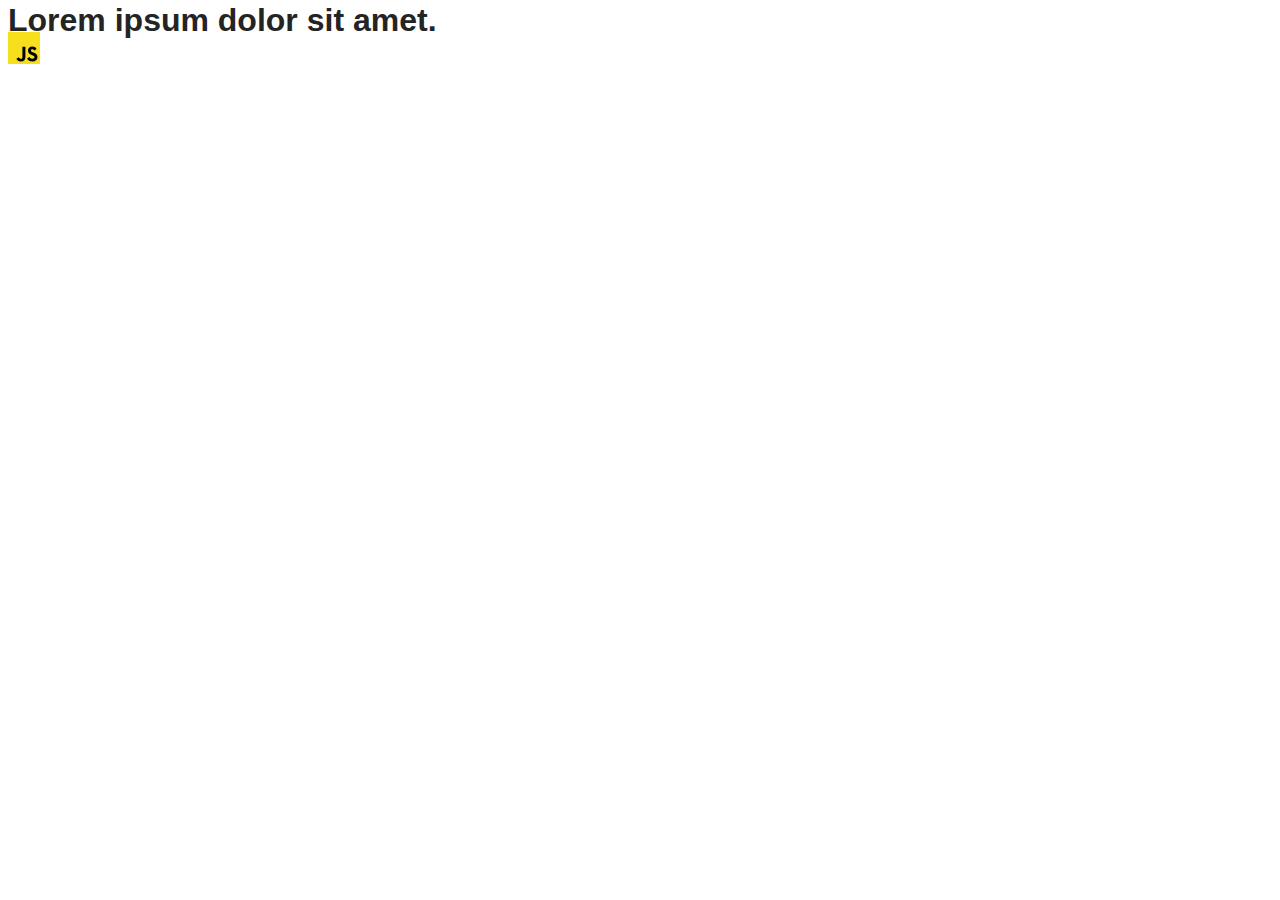
==== src/index.html @ 28acf19c "add" ====
<!DOCTYPE html>
<html lang="en">
  <head>
    <meta charset="UTF-8" />
    <link rel="icon" type="image/svg+xml" href="/favicon.svg" />
    <meta name="viewport" content="width=device-width, initial-scale=1.0" />
    <title>Vanilla App Template</title>
    <link rel="stylesheet" href="./css/styles.css" />
  </head>
  <body>
    <load ="partials/header.html" />

    <section>
      <h1>Lorem ipsum dolor sit amet.</h1>
      <!-- Path to images as from index.html file -->
      <img src="./img/javascript.svg" alt="" />
    </section>

    <!-- Loads the specified .html file -->
    <load ="partials/vite-promo.html" />

    <script type="module" src="./main.js"></script>
  </body>
</html>
---- src/css/styles.css ----
/**
  |============================
  | include css partials with
  | default @import url()
  |============================
*/
@import url('./reset.css');
@import url('./vite-promo.css');
@import url('./header.css');

:root {
  font-family: Inter, Avenir, Helvetica, Arial, sans-serif;
  font-size: 16px;
  line-height: 24px;
  font-weight: 400;

  color: #242424;
  background-color: rgba(255, 255, 255, 0.87);

  font-synthesis: none;
  text-rendering: optimizeLegibility;
  -webkit-font-smoothing: antialiased;
  -moz-osx-font-smoothing: grayscale;
  -webkit-text-size-adjust: 100%;
}
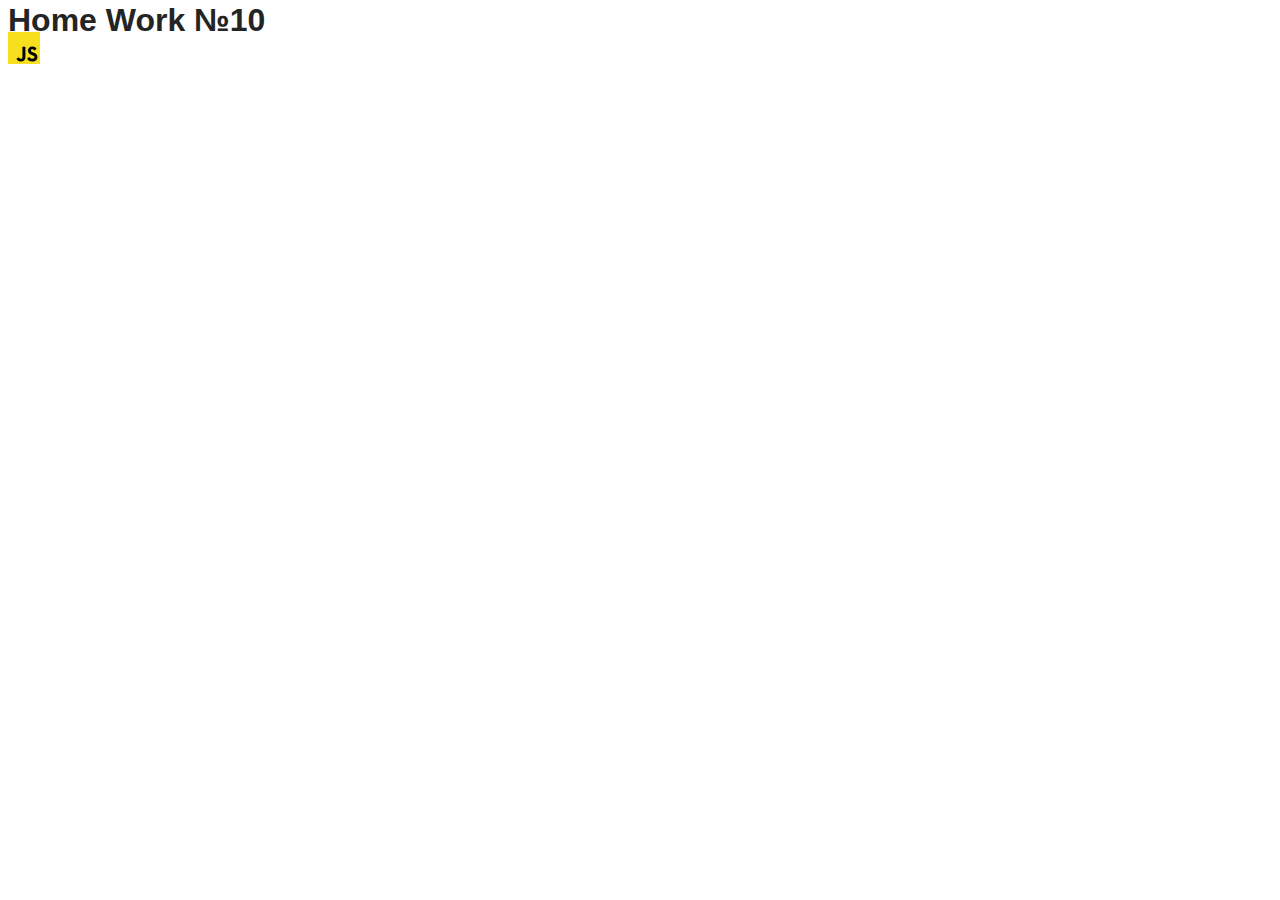
==== commit ed08474c: "add" ====
--- a/src/index.html
+++ b/src/index.html
@@ -4,14 +4,14 @@
     <meta charset="UTF-8" />
     <link rel="icon" type="image/svg+xml" href="/favicon.svg" />
     <meta name="viewport" content="width=device-width, initial-scale=1.0" />
-    <title>Vanilla App Template</title>
+    <title>goit-js-hw-10</title>
     <link rel="stylesheet" href="./css/styles.css" />
   </head>
   <body>
     <load ="partials/header.html" />
 
     <section>
-      <h1>Lorem ipsum dolor sit amet.</h1>
+      <h1>Home Work №10</h1>
       <!-- Path to images as from index.html file -->
       <img src="./img/javascript.svg" alt="" />
     </section>
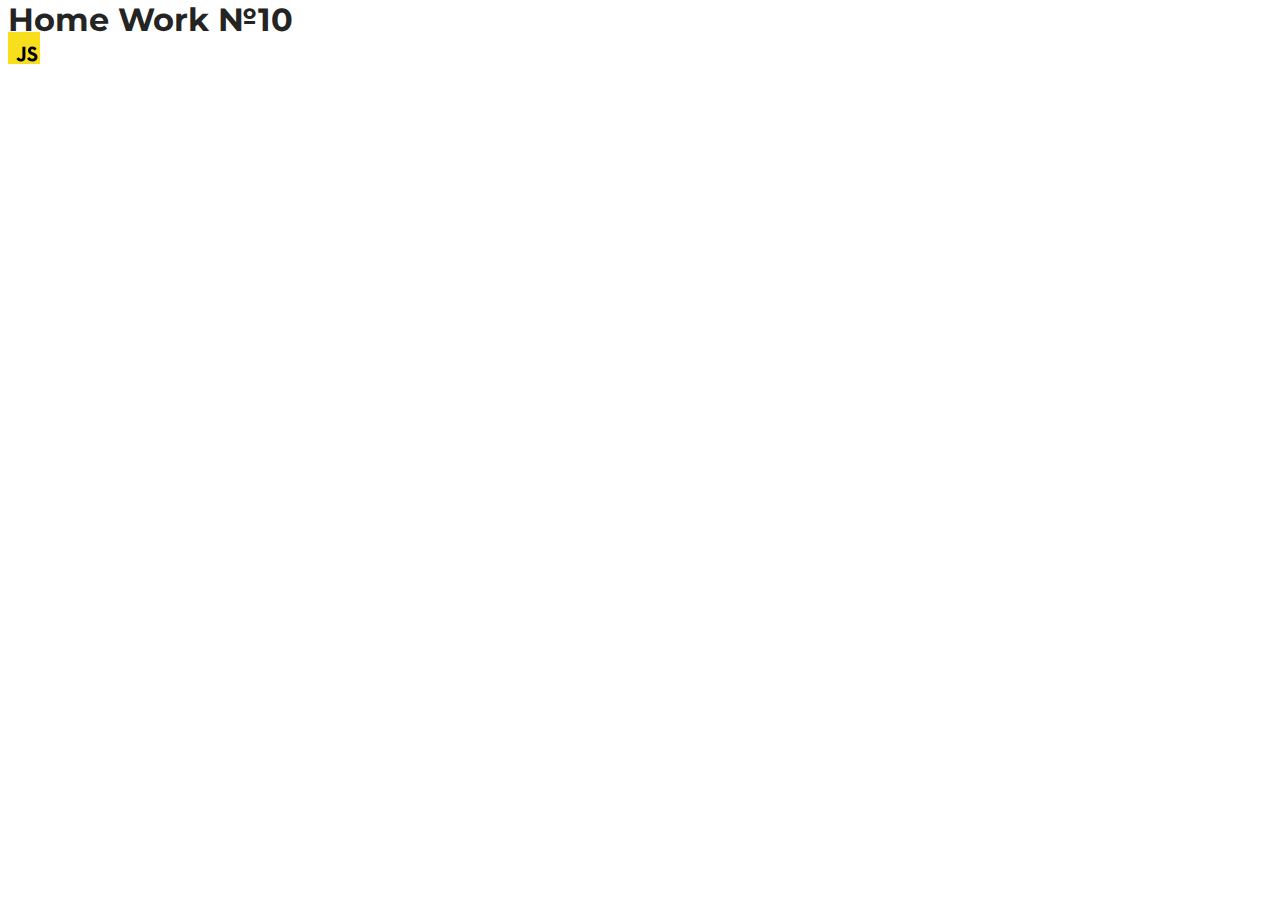
==== commit 133a9b77: "add" ====
--- a/src/index.html
+++ b/src/index.html
@@ -5,6 +5,12 @@
     <link rel="icon" type="image/svg+xml" href="/favicon.svg" />
     <meta name="viewport" content="width=device-width, initial-scale=1.0" />
     <title>goit-js-hw-10</title>
+    <link rel="preconnect" href="https://fonts.googleapis.com" />
+    <link rel="preconnect" href="https://fonts.gstatic.com" crossorigin />
+    <link
+      href="https://fonts.googleapis.com/css2?family=Montserrat:wght@400;500&display=swap"
+      rel="stylesheet"
+    />
     <link rel="stylesheet" href="./css/styles.css" />
   </head>
   <body>
@@ -18,7 +24,11 @@
 
     <!-- Loads the specified .html file -->
     <load ="partials/vite-promo.html" />
+    <load ="public/01-timer.html" />
+    <load ="public/02-snackbar.html" />
 
+    <script type="module" src="./js/1-timer.js"></script>
+    <script type="module" src="./js/2-snackbar.js"></script>
     <script type="module" src="./main.js"></script>
   </body>
 </html>
--- a/src/css/styles.css
+++ b/src/css/styles.css
@@ -23,3 +23,170 @@
   -moz-osx-font-smoothing: grayscale;
   -webkit-text-size-adjust: 100%;
 }
+
+* {
+  box-sizing: border-box;
+}
+body {
+  font-family: 'Montserrat', sans-serif;
+}
+
+/* Timer styles */
+
+.timer {
+  margin: 32px 0 52px;
+  display: flex;
+  gap: 24px;
+}
+.field {
+  display: flex;
+  flex-direction: column;
+}
+.value {
+  color: #2e2f42;
+  font-size: 40px;
+  line-height: 1.2; /* 120% */
+  letter-spacing: 1.6px;
+  text-align: center;
+}
+.label {
+  color: #2e2f42;
+  font-size: 16px;
+  line-height: 1.5; /* 150% */
+  text-align: center;
+  text-transform: uppercase;
+}
+
+input[type='text'],
+input[type='number'] {
+  font-family: inherit;
+  padding: 8px 16px;
+  color: #2e2f42;
+  font-size: 16px;
+  line-height: 1.5;
+  letter-spacing: 0.64px;
+  border-radius: 4px;
+  border: 1px solid #808080;
+  width: 272px;
+  outline: none;
+  margin-right: 8px;
+}
+input[type='text']:hover,
+input[type='number']:hover {
+  border: 1px solid #000;
+}
+input[type='active']:active,
+input[type='number']:active,
+input[type='active']:focus,
+input[type='number']:focus {
+  color: #000;
+  border: 1px solid #4e75ff;
+}
+input[type='text']:disabled,
+input[type='number']:disabled {
+  color: #808080;
+  background: #f5f5f5;
+}
+
+button {
+  color: #fff;
+  font-family: inherit;
+  font-size: 16px;
+  font-weight: 500;
+  line-height: 1.5;
+  letter-spacing: 0.64px;
+  border-radius: 8px;
+  background: #4e75ff;
+  padding: 8px 16px;
+  border: none;
+  outline: none;
+  cursor: pointer;
+}
+button:hover {
+  background: #6c8cff;
+}
+button:disabled {
+  color: #989898;
+  background: #cfcfcf;
+}
+.flatpickr-calendar {
+  background: #f5f5f5;
+}
+
+/* promises form */
+.form {
+  display: flex;
+  flex-direction: column;
+  gap: 24px;
+  width: 360px;
+}
+input[type='number'] {
+  width: 100%;
+  margin-right: 0;
+  margin-top: 8px;
+}
+.form label {
+  width: 100%;
+}
+fieldset {
+  border: 1px solid #808080;
+  border-radius: 6px;
+  width: 100%;
+  margin: 0;
+  padding: 24px 48px 12px;
+  display: flex;
+  gap: 48px;
+  justify-content: center;
+  align-items: center;
+}
+fieldset:hover,
+fieldset:focus-within {
+  border: 1px solid #000;
+}
+legend {
+  padding: 0 4px;
+}
+fieldset label {
+  display: flex;
+  align-items: center;
+}
+.radio-btn {
+  display: inline-block;
+  width: 32px;
+  height: 32px;
+  background-image: url('[data-uri]');
+  background-repeat: no-repeat;
+  background-position: center;
+}
+.radio-btn:hover {
+  background-image: url('[data-uri]');
+}
+input[type='radio']:checked + span {
+  background-image: url('[data-uri]');
+}
+
+/* Icons for iziToast */
+.izi-close-icon {
+  background-image: url('[data-uri]');
+  background-repeat: no-repeat;
+  background-position: center;
+}
+.izi-check {
+  background-image: url('[data-uri]');
+  background-repeat: no-repeat;
+  background-position: center;
+}
+
+.visually-hidden {
+  position: absolute;
+  width: 1px;
+  height: 1px;
+  margin: -1px;
+  border: 0;
+  padding: 0;
+
+  white-space: nowrap;
+  clip-path: inset(100%);
+  clip: rect(0 0 0 0);
+  overflow: hidden;
+}
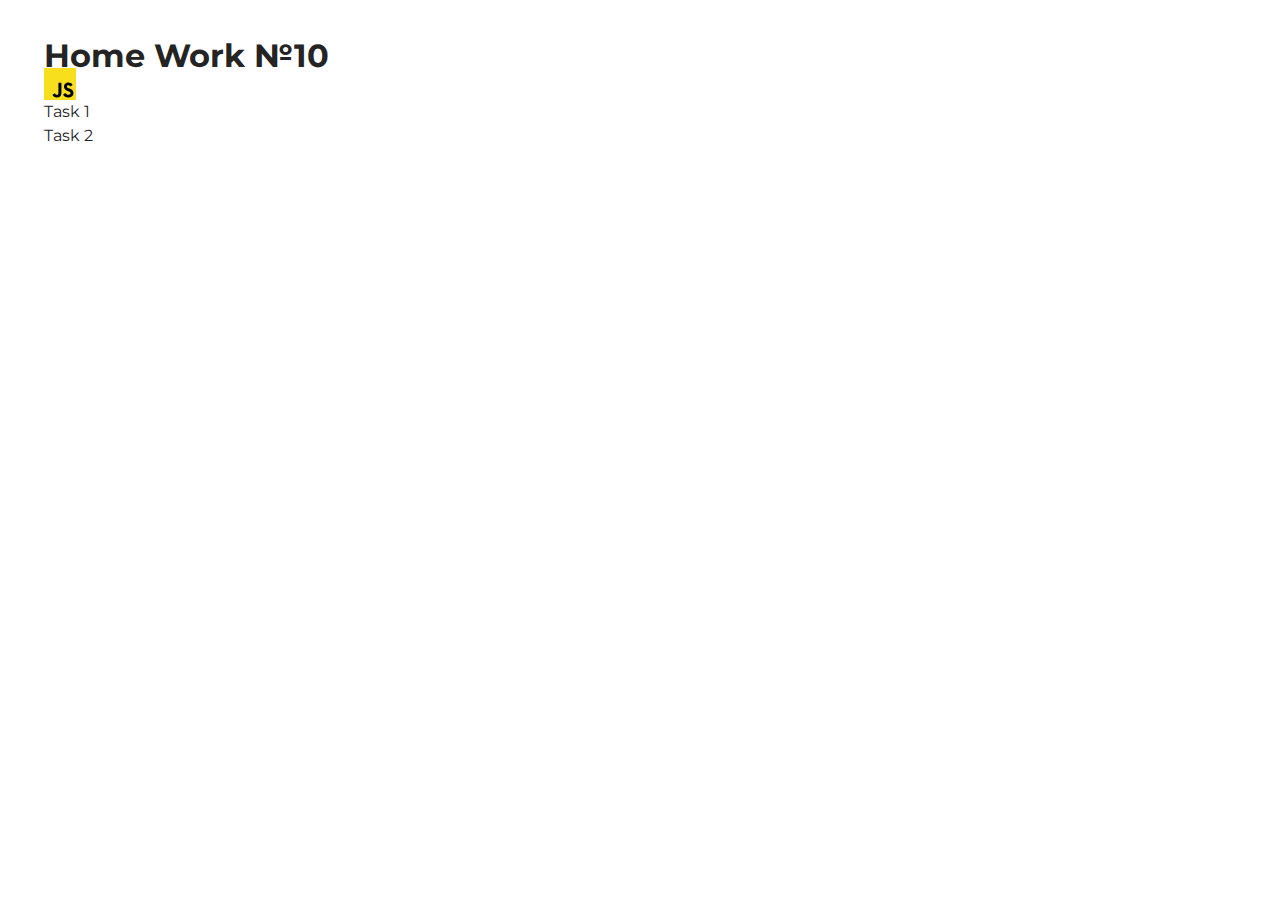
==== commit d002d1b9: "add" ====
--- a/src/index.html
+++ b/src/index.html
@@ -27,8 +27,11 @@
     <load ="public/01-timer.html" />
     <load ="public/02-snackbar.html" />
 
-    <script type="module" src="./js/1-timer.js"></script>
-    <script type="module" src="./js/2-snackbar.js"></script>
+    <ul>
+      <li><a href="./1-timer.html">Task 1</a></li>
+      <li><a href="./2-snackbar.html">Task 2</a></li>
+    </ul>
+
     <script type="module" src="./main.js"></script>
   </body>
 </html>
--- a/src/css/styles.css
+++ b/src/css/styles.css
@@ -29,164 +29,149 @@
 }
 body {
   font-family: 'Montserrat', sans-serif;
+  padding: 36px;
 }
 
 /* Timer styles */
 
+.datetime-input {
+  width: 272px;
+  height: 26px;
+  border-radius: 4px;
+  border: 1px solid #808080;
+  color: #2e2f42;
+  font-size: 16px;
+  letter-spacing: 0.04em;
+  margin-right: 8px;
+  margin-bottom: 32px;
+  padding: 8px 16px;
+  outline: none;
+}
+
+.datetime-input:hover {
+  border-radius: 4px;
+  border: 1px solid #000;
+}
+
+.datetime-input:focus {
+  border-radius: 4px;
+  border: 1px solid #4e75ff;
+}
+
+.start-btn {
+  width: 75px;
+  height: 40px;
+  border-radius: 8px;
+  background-color: #0037fe;
+  border: none;
+  color: #fff;
+  font-size: 16px;
+  font-weight: 500;
+  letter-spacing: 0.04em;
+  padding: 0;
+}
+
+.start-btn:hover,
+.start-btn:focus {
+  background-color: #0037ff;
+}
+
+.start-btn.disabled {
+  color: #ffffff;
+  background-color: #b2b2b2;
+  cursor: not-allowed;
+}
+
 .timer {
-  margin: 32px 0 52px;
   display: flex;
+  width: 390px;
+  height: 72px;
   gap: 24px;
+  background-color: #ffffff;
+  border-radius: 8px;
 }
+
 .field {
   display: flex;
   flex-direction: column;
+  width: 100%;
+  align-items: center;
 }
+
 .value {
-  color: #2e2f42;
+  color: #000000;
   font-size: 40px;
-  line-height: 1.2; /* 120% */
-  letter-spacing: 1.6px;
-  text-align: center;
+  line-height: 1.2;
+  letter-spacing: 0.04em;
 }
+
 .label {
   color: #2e2f42;
   font-size: 16px;
-  line-height: 1.5; /* 150% */
-  text-align: center;
   text-transform: uppercase;
 }
 
-input[type='text'],
-input[type='number'] {
-  font-family: inherit;
+.flatpickr-calendar.open {
+  background-color: #ffffff;
+}
+
+.error-svg {
+  background-image: url(../img/error.svg);
+}
+
+/* Promises form */
+
+.form {
+  width: 360px;
+  height: 230px;
+  margin-top: 10px;
+}
+
+.delay-input {
+  width: 328px;
+  height: 24px;
+  border-radius: 4px;
+  border: 1px solid #000000;
+  outline: none;
   padding: 8px 16px;
-  color: #2e2f42;
-  font-size: 16px;
-  line-height: 1.5;
-  letter-spacing: 0.64px;
-  border-radius: 4px;
-  border: 1px solid #808080;
-  width: 272px;
-  outline: none;
-  margin-right: 8px;
+  margin-bottom: 10px;
 }
-input[type='text']:hover,
-input[type='number']:hover {
+
+.delay-input:hover {
   border: 1px solid #000;
 }
-input[type='active']:active,
-input[type='number']:active,
-input[type='active']:focus,
-input[type='number']:focus {
-  color: #000;
-  border: 1px solid #4e75ff;
-}
-input[type='text']:disabled,
-input[type='number']:disabled {
-  color: #808080;
-  background: #f5f5f5;
-}
 
-button {
-  color: #fff;
-  font-family: inherit;
-  font-size: 16px;
-  font-weight: 500;
-  line-height: 1.5;
-  letter-spacing: 0.64px;
-  border-radius: 8px;
-  background: #4e75ff;
-  padding: 8px 16px;
-  border: none;
-  outline: none;
-  cursor: pointer;
-}
-button:hover {
-  background: #6c8cff;
-}
-button:disabled {
-  color: #989898;
-  background: #cfcfcf;
-}
-.flatpickr-calendar {
-  background: #f5f5f5;
-}
-
-/* promises form */
-.form {
-  display: flex;
-  flex-direction: column;
-  gap: 24px;
-  width: 360px;
-}
-input[type='number'] {
-  width: 100%;
-  margin-right: 0;
-  margin-top: 8px;
-}
-.form label {
-  width: 100%;
-}
-fieldset {
-  border: 1px solid #808080;
-  border-radius: 6px;
-  width: 100%;
-  margin: 0;
-  padding: 24px 48px 12px;
-  display: flex;
-  gap: 48px;
-  justify-content: center;
-  align-items: center;
-}
-fieldset:hover,
-fieldset:focus-within {
-  border: 1px solid #000;
-}
-legend {
-  padding: 0 4px;
-}
-fieldset label {
-  display: flex;
-  align-items: center;
-}
-.radio-btn {
-  display: inline-block;
-  width: 32px;
-  height: 32px;
-  background-image: url('[data-uri]');
-  background-repeat: no-repeat;
-  background-position: center;
-}
-.radio-btn:hover {
-  background-image: url('[data-uri]');
-}
-input[type='radio']:checked + span {
-  background-image: url('[data-uri]');
-}
-
-/* Icons for iziToast */
-.izi-close-icon {
-  background-image: url('[data-uri]');
-  background-repeat: no-repeat;
-  background-position: center;
-}
-.izi-check {
-  background-image: url('[data-uri]');
-  background-repeat: no-repeat;
-  background-position: center;
+.delay-input:focus {
+  border: 1px solid #0037fe;
 }
 
 .visually-hidden {
-  position: absolute;
-  width: 1px;
-  height: 1px;
-  margin: -1px;
-  border: 0;
   padding: 0;
+  border: 1px solid #000000;
+  border-radius: 4px;
+  outline: none;
+  margin-bottom: 24px;
+  margin-top: 30px;
+}
 
-  white-space: nowrap;
-  clip-path: inset(100%);
-  clip: rect(0 0 0 0);
-  overflow: hidden;
+.form-btn {
+  color: #fff;
+  font-weight: 500;
+  letter-spacing: 0.04em;
+  width: 360px;
+  height: 40px;
+  border-radius: 8px;
+  background-color: #0138ff;
+  border: none;
+  padding: 0;
+  margin-top: 10px;
 }
+
+.form-btn:hover,
+.form-btn:focus {
+  background-color: #587cfe;
+}
+
+.access-svg {
+  background-image: url(../img/succes.svg);
+}
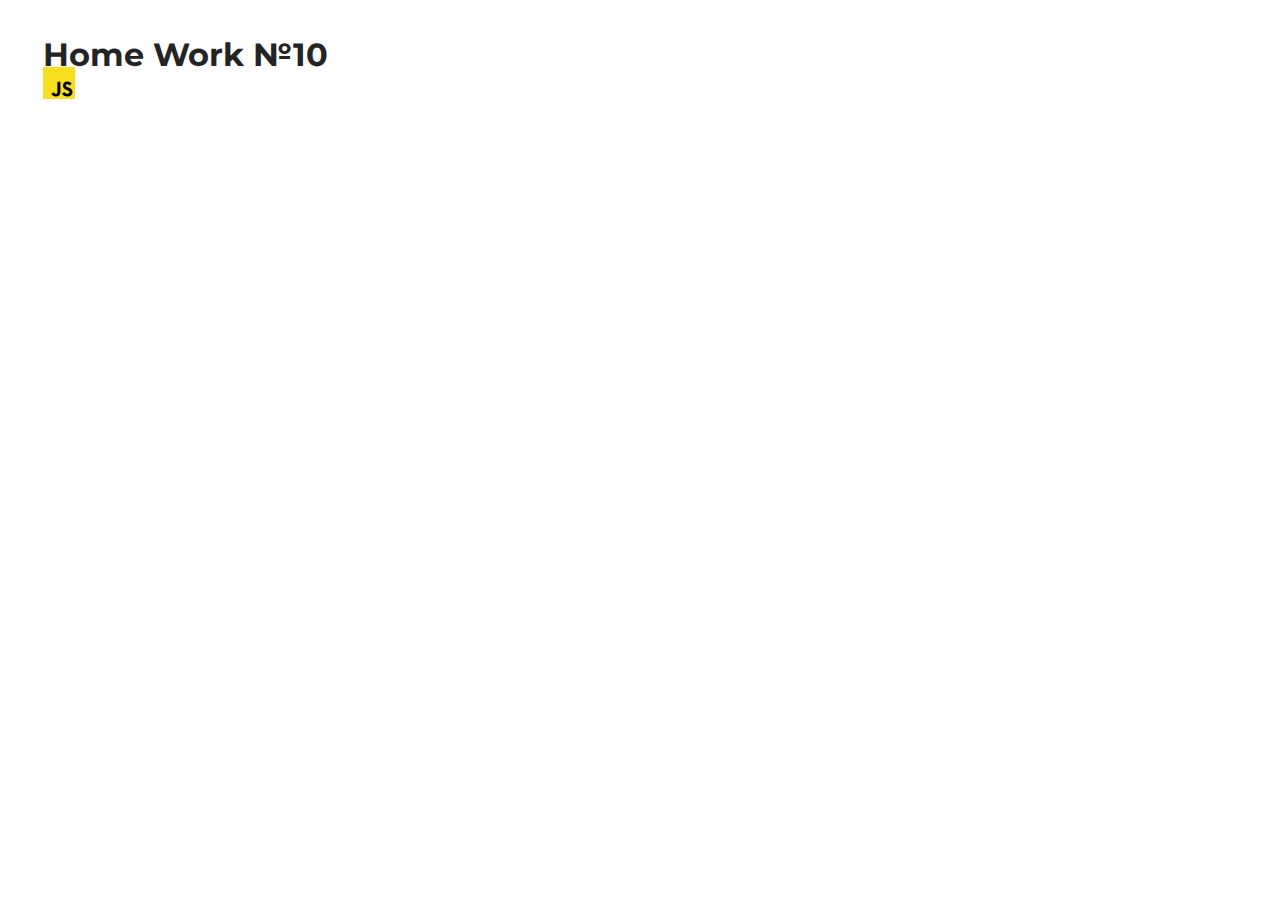
==== commit e5dab712: "add" ====
--- a/src/index.html
+++ b/src/index.html
@@ -23,14 +23,13 @@
     </section>
 
     <!-- Loads the specified .html file -->
-    <load ="partials/vite-promo.html" />
-    <load ="public/01-timer.html" />
-    <load ="public/02-snackbar.html" />
+    <!-- <load ="public/1-timer.html" />
+    <load ="public/2-snackbar.html" /> -->
 
-    <ul>
+    <!-- <ul>
       <li><a href="./1-timer.html">Task 1</a></li>
       <li><a href="./2-snackbar.html">Task 2</a></li>
-    </ul>
+    </ul> -->
 
     <script type="module" src="./main.js"></script>
   </body>
--- a/src/css/styles.css
+++ b/src/css/styles.css
@@ -5,7 +5,6 @@
   |============================
 */
 @import url('./reset.css');
-@import url('./vite-promo.css');
 @import url('./header.css');
 
 :root {
@@ -29,43 +28,43 @@
 }
 body {
   font-family: 'Montserrat', sans-serif;
-  padding: 36px;
+  padding: 35px;
 }
 
 /* Timer styles */
 
 .datetime-input {
-  width: 272px;
-  height: 26px;
-  border-radius: 4px;
+  width: 280px;
+  height: 25px;
+  border-radius: 5px;
   border: 1px solid #808080;
   color: #2e2f42;
-  font-size: 16px;
+  font-size: 15px;
   letter-spacing: 0.04em;
-  margin-right: 8px;
-  margin-bottom: 32px;
-  padding: 8px 16px;
+  margin-right: 10px;
+  margin-bottom: 30px;
+  padding: 10px 15px;
   outline: none;
 }
 
 .datetime-input:hover {
-  border-radius: 4px;
+  border-radius: 5px;
   border: 1px solid #000;
 }
 
 .datetime-input:focus {
-  border-radius: 4px;
+  border-radius: 5px;
   border: 1px solid #4e75ff;
 }
 
 .start-btn {
   width: 75px;
   height: 40px;
-  border-radius: 8px;
+  border-radius: 10px;
   background-color: #0037fe;
   border: none;
   color: #fff;
-  font-size: 16px;
+  font-size: 15px;
   font-weight: 500;
   letter-spacing: 0.04em;
   padding: 0;
@@ -85,10 +84,10 @@
 .timer {
   display: flex;
   width: 390px;
-  height: 72px;
-  gap: 24px;
+  height: 70px;
+  gap: 25px;
   background-color: #ffffff;
-  border-radius: 8px;
+  border-radius: 10px;
 }
 
 .field {
@@ -107,7 +106,7 @@
 
 .label {
   color: #2e2f42;
-  font-size: 16px;
+  font-size: 15px;
   text-transform: uppercase;
 }
 
@@ -128,12 +127,12 @@
 }
 
 .delay-input {
-  width: 328px;
-  height: 24px;
-  border-radius: 4px;
+  width: 330px;
+  height: 25px;
+  border-radius: 5px;
   border: 1px solid #000000;
   outline: none;
-  padding: 8px 16px;
+  padding: 10px 15px;
   margin-bottom: 10px;
 }
 
@@ -148,9 +147,9 @@
 .visually-hidden {
   padding: 0;
   border: 1px solid #000000;
-  border-radius: 4px;
+  border-radius: 5px;
   outline: none;
-  margin-bottom: 24px;
+  margin-bottom: 25px;
   margin-top: 30px;
 }
 
@@ -160,7 +159,7 @@
   letter-spacing: 0.04em;
   width: 360px;
   height: 40px;
-  border-radius: 8px;
+  border-radius: 10px;
   background-color: #0138ff;
   border: none;
   padding: 0;
